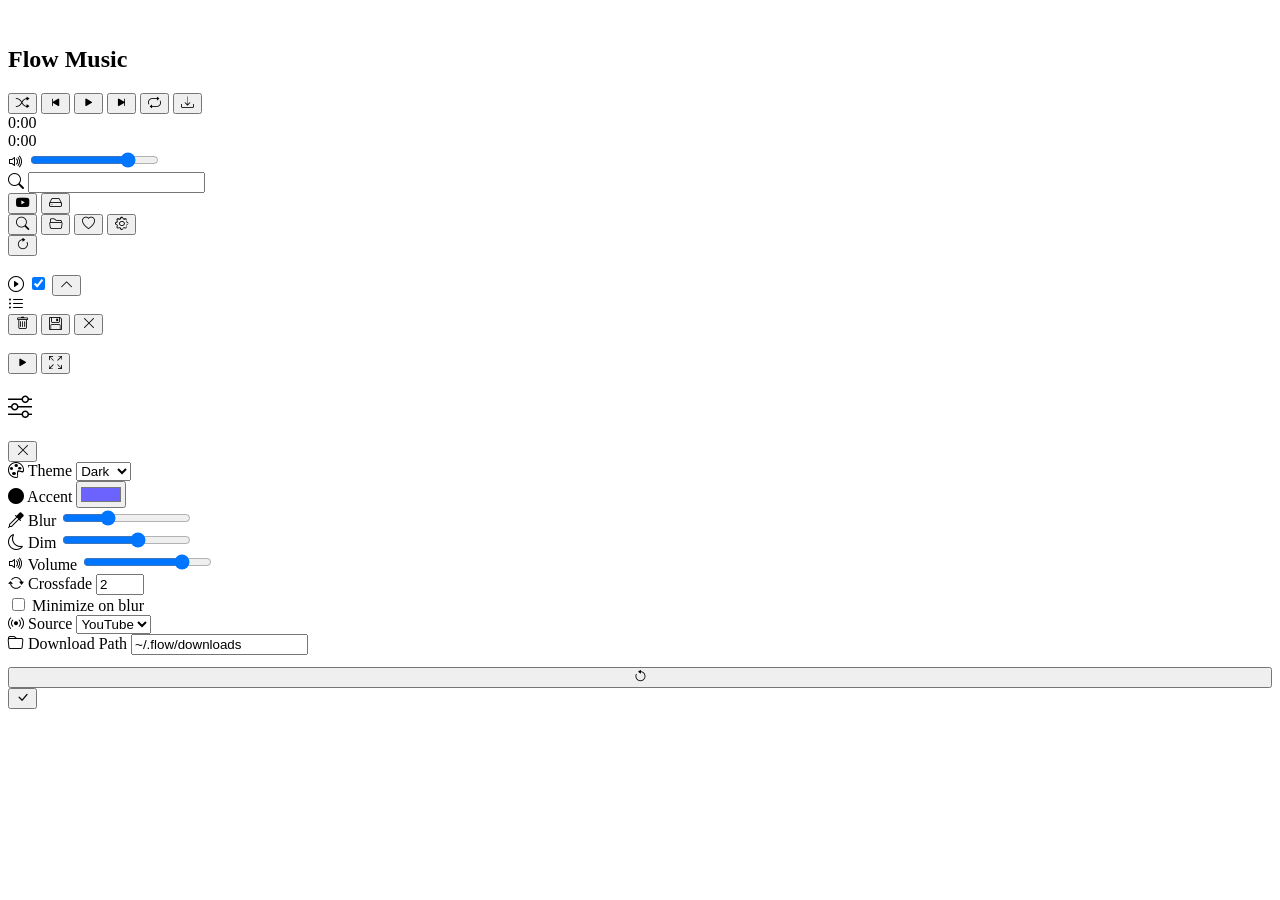
==== flow_twinx/web/templates/index.html @ 9adcb536 "added a web gui" ====
<!DOCTYPE html>
<html lang="en">
<head>
  <meta charset="UTF-8">
  <meta name="viewport" content="width=device-width, initial-scale=1.0">
  <title>Flow Music</title>
  <link rel="stylesheet" href="/static/style.css">
  <link rel="stylesheet" href="https://cdn.jsdelivr.net/npm/bootstrap-icons@1.11.3/font/bootstrap-icons.min.css">
</head>
<body>
  <div id="app" class="full-player">

    <div class="player-main" id="playerMain">
      <div class="player-bg" id="playerBg"></div>
      <div class="scanlines"></div>
      <div class="player-content">

        <div class="pixel-frame">
          <div class="artwork" id="artwork">
            <img id="albumArt" src="/static/Frame%201.png" alt="">
          </div>
          <div class="frame-corner tl"></div>
          <div class="frame-corner tr"></div>
          <div class="frame-corner bl"></div>
          <div class="frame-corner br"></div>
        </div>

        <div class="pixel-wave">
          <span></span><span></span><span></span><span></span>
          <span></span><span></span><span></span><span></span>
          <span></span><span></span><span></span><span></span>
          <span></span><span></span><span></span><span></span>
        </div>

        <div class="track-info">
          <div class="track-title-wrap">
            <h2 id="trackTitle" class="track-title">Flow Music</h2>
          </div>
          <p id="trackArtist" class="track-artist"></p>
        </div>

        <div class="player-controls">
          <button id="shuffleBtn" class="ctrl-btn" title="Shuffle"><i class="bi bi-shuffle"></i></button>
          <button id="prevBtn" class="ctrl-btn" title="Previous"><i class="bi bi-skip-start-fill"></i></button>
          <button id="playBtn" class="ctrl-btn play-btn" title="Play/Pause">
            <span class="btn-pixel-border"></span>
            <i class="bi bi-play-fill play-icon"></i>
          </button>
          <button id="nextBtn" class="ctrl-btn" title="Next"><i class="bi bi-skip-end-fill"></i></button>
          <button id="repeatBtn" class="ctrl-btn" title="Repeat"><i class="bi bi-repeat"></i></button>
          <button id="downloadBtn" class="ctrl-btn" title="Download"><i class="bi bi-download"></i></button>
        </div>

        <div class="progress-area">
          <span class="time" id="currentTime">0:00</span>
          <div class="progress-bar" id="progressBar">
            <div class="progress-fill" id="progressFill"></div>
            <div class="progress-ticks">
              <span></span><span></span><span></span><span></span><span></span>
              <span></span><span></span><span></span><span></span><span></span>
            </div>
          </div>
          <span class="time" id="totalTime">0:00</span>
        </div>

        <div class="volume-area">
          <span class="vol-icon"><i class="bi bi-volume-up"></i></span>
          <input type="range" id="volumeSlider" min="0" max="100" value="80">
        </div>
      </div>
    </div>

    <div class="sidebar" id="sidebar">
      <div class="sidebar-header">
        <div class="search-bar">
          <i class="bi bi-search search-icon"></i>
          <input type="text" id="searchInput" placeholder="">
          <div class="search-toggle">
            <button class="st-btn active" data-source="youtube" id="srcYt" title="YouTube"><i class="bi bi-youtube"></i></button>
            <button class="st-btn" data-source="local" id="srcLocal" title="Local"><i class="bi bi-hdd"></i></button>
          </div>
        </div>
        <div class="sidebar-tabs">
          <button class="tab active" data-tab="search" title="Search"><i class="bi bi-search"></i></button>
          <button class="tab" data-tab="local" title="Local"><i class="bi bi-folder2-open"></i></button>
          <button class="tab" data-tab="liked" title="Liked"><i class="bi bi-heart"></i></button>
          <button id="settingsBtn" class="tab" title="Settings"><i class="bi bi-gear"></i></button>
        </div>
      </div>
      <div class="sidebar-content" id="sidebarContent">
        <div class="tab-content active" id="tabSearch">
          <div id="resultsContainer" class="results-grid"></div>
        </div>
        <div class="tab-content" id="tabLocal">
          <div class="local-actions">
            <button id="scanLocalBtn" class="local-btn" title="Scan"><i class="bi bi-arrow-clockwise"></i></button>
          </div>
          <div class="albums-grid" id="albumsGrid"></div>
          <div class="album-songs" id="albumSongs"></div>
          <div class="local-songs" id="localSongs"></div>
        </div>
        <div class="tab-content" id="tabLiked">
          <div id="likedSongs" class="results-grid"></div>
        </div>
      </div>
    </div>

    <div id="bottomQueue">
      <div id="queueBar">
        <div class="queue-bar-left">
          <img id="queueBarArt" src="/static/Frame%201.png" alt="">
          <div class="queue-bar-info">
            <span id="queueBarTitle"></span>
            <span id="queueBarCount"></span>
          </div>
        </div>
        <div class="queue-bar-right">
          <label class="autoplay-toggle" title="Auto-play next song">
            <span class="autoplay-label"><i class="bi bi-play-circle"></i></span>
            <input type="checkbox" id="autoPlayToggle" checked>
            <span class="toggle-slider"></span>
          </label>
          <button id="queueBarExpand" title="Expand queue"><i class="bi bi-chevron-up"></i></button>
        </div>
      </div>
      <div id="queueOverlay" class="hidden">
        <div class="queue-overlay-header">
          <span class="queue-overlay-title"><i class="bi bi-list-ul"></i></span>
          <div class="queue-overlay-actions">
            <button id="clearQueueBtn" class="local-btn" title="Clear"><i class="bi bi-trash"></i></button>
            <button id="saveQueueBtn" class="local-btn" title="Save"><i class="bi bi-floppy"></i></button>
            <button id="queueOverlayClose"><i class="bi bi-x-lg"></i></button>
          </div>
        </div>
        <div id="queueContainer" class="results-grid"></div>
      </div>
    </div>

    <div class="mini-player" id="miniPlayer">
      <img id="miniArt" src="/static/Frame%201.png" alt="">
      <div class="mini-info">
        <span id="miniTitle"></span>
        <span id="miniArtist"></span>
      </div>
      <div class="mini-controls">
        <button id="miniPlayBtn" class="mini-ctrl"><i class="bi bi-play-fill"></i></button>
        <button id="miniExpandBtn" class="mini-ctrl"><i class="bi bi-arrows-fullscreen"></i></button>
      </div>
    </div>

    <div class="modal-overlay" id="settingsModal">
      <div class="modal">
        <div class="modal-header">
          <h2><i class="bi bi-sliders"></i></h2>
          <button id="closeSettings" class="modal-close"><i class="bi bi-x-lg"></i></button>
        </div>
        <div class="modal-body">
          <div class="setting-group">
            <label><i class="bi bi-palette"></i> Theme</label>
            <select id="setTheme">
              <option value="dark">Dark</option>
              <option value="light">Light</option>
              <option value="neon">Neon</option>
              <option value="retro">Retro</option>
            </select>
          </div>
          <div class="setting-group">
            <label><i class="bi bi-circle-fill"></i> Accent</label>
            <input type="color" id="setAccent" value="#6c63ff">
          </div>
          <div class="setting-group">
            <label><i class="bi bi-eyedropper"></i> Blur</label>
            <input type="range" id="setBgBlur" min="0" max="30" value="10">
          </div>
          <div class="setting-group">
            <label><i class="bi bi-moon"></i> Dim</label>
            <input type="range" id="setBgDim" min="0" max="100" value="60">
          </div>
          <div class="setting-group">
            <label><i class="bi bi-volume-up"></i> Volume</label>
            <input type="range" id="setVolume" min="0" max="100" value="80">
          </div>
          <div class="setting-group">
            <label><i class="bi bi-arrow-repeat"></i> Crossfade</label>
            <input type="number" id="setCrossfade" min="0" max="10" value="2">
          </div>
          <div class="setting-group">
            <label><input type="checkbox" id="setMiniOnBlur"> Minimize on blur</label>
          </div>
          <div class="setting-group">
            <label><i class="bi bi-broadcast"></i> Source</label>
            <select id="setDefaultSource">
              <option value="youtube">YouTube</option>
              <option value="local">Local</option>
            </select>
          </div>
          <div class="setting-group">
            <label><i class="bi bi-folder"></i> Download Path</label>
            <input type="text" id="setDownloadPath" value="~/.flow/downloads">
          </div>
          <button id="resetSettings" class="local-btn" style="margin-top:12px;width:100%" title="Reset">
            <i class="bi bi-arrow-counterclockwise"></i>
          </button>
        </div>
        <div class="modal-footer">
          <button id="saveSettings" class="local-btn primary-btn" title="Save"><i class="bi bi-check-lg"></i></button>
        </div>
      </div>
    </div>
  </div>

  <audio id="audioPlayer" preload="metadata"></audio>
  <div id="toast" class="toast"></div>
  <script src="/static/script.js"></script>
</body>
</html>
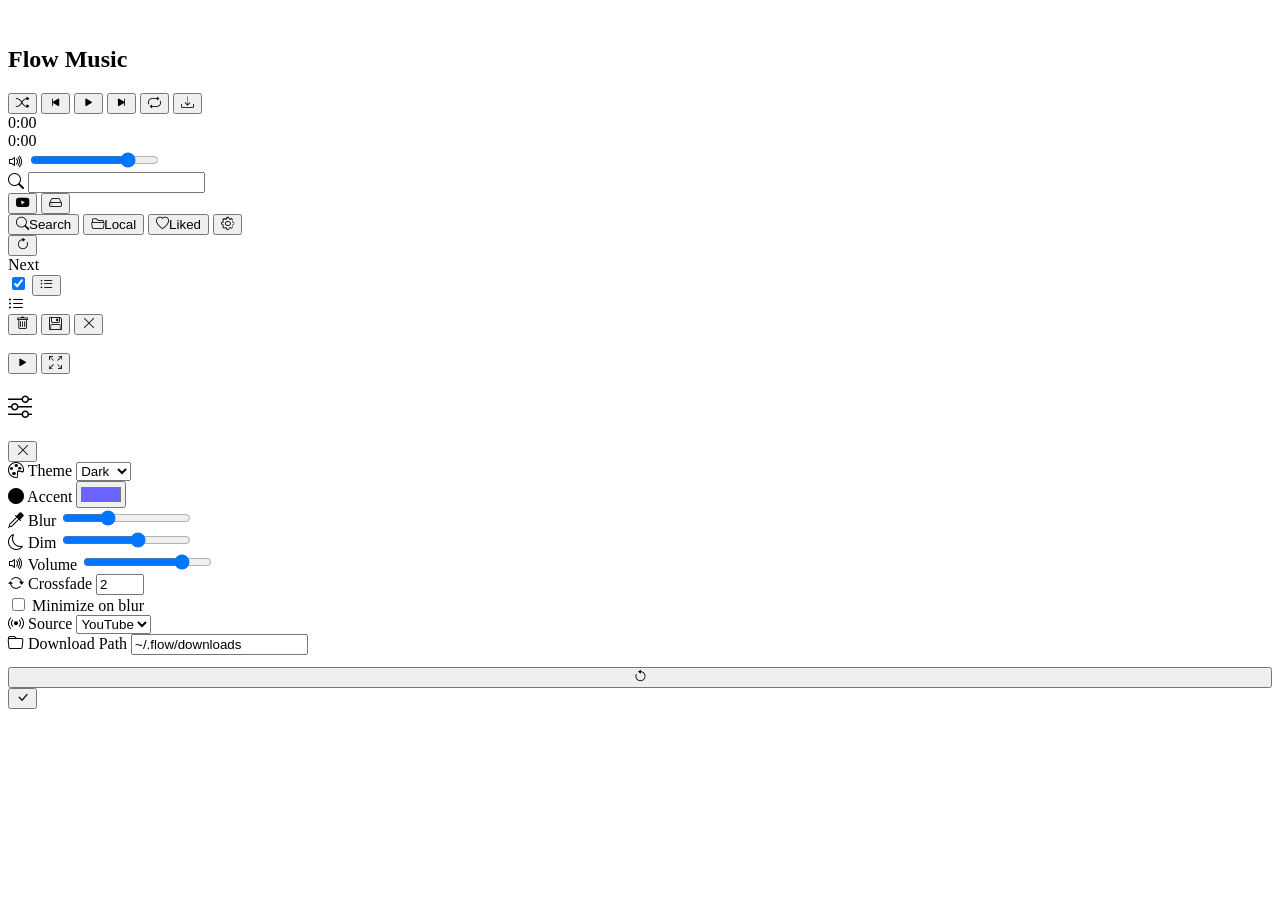
==== commit 9cef5582: "fixed the web gui so much" ====
--- a/flow_twinx/web/templates/index.html
+++ b/flow_twinx/web/templates/index.html
@@ -1,216 +1,377 @@
-<!DOCTYPE html>
+<!doctype html>
 <html lang="en">
-<head>
-  <meta charset="UTF-8">
-  <meta name="viewport" content="width=device-width, initial-scale=1.0">
-  <title>Flow Music</title>
-  <link rel="stylesheet" href="/static/style.css">
-  <link rel="stylesheet" href="https://cdn.jsdelivr.net/npm/bootstrap-icons@1.11.3/font/bootstrap-icons.min.css">
-</head>
-<body>
-  <div id="app" class="full-player">
-
-    <div class="player-main" id="playerMain">
-      <div class="player-bg" id="playerBg"></div>
-      <div class="scanlines"></div>
-      <div class="player-content">
-
-        <div class="pixel-frame">
-          <div class="artwork" id="artwork">
-            <img id="albumArt" src="/static/Frame%201.png" alt="">
-          </div>
-          <div class="frame-corner tl"></div>
-          <div class="frame-corner tr"></div>
-          <div class="frame-corner bl"></div>
-          <div class="frame-corner br"></div>
+    <head>
+        <meta charset="UTF-8" />
+        <meta name="viewport" content="width=device-width, initial-scale=1.0" />
+        <title>Flow Music</title>
+        <link rel="stylesheet" href="/static/style.css" />
+        <link
+            rel="stylesheet"
+            href="https://cdn.jsdelivr.net/npm/bootstrap-icons@1.11.3/font/bootstrap-icons.min.css"
+        />
+    </head>
+    <body>
+        <div id="app" class="full-player">
+            <div class="player-main" id="playerMain">
+                <div class="player-bg" id="playerBg"></div>
+                <div class="scanlines"></div>
+                <div class="player-content">
+                    <div class="pixel-frame">
+                        <div class="artwork" id="artwork">
+                            <img
+                                id="albumArt"
+                                src="/static/Frame%201.jpg"
+                                alt=""
+                            />
+                        </div>
+                        <div class="frame-corner tl"></div>
+                        <div class="frame-corner tr"></div>
+                        <div class="frame-corner bl"></div>
+                        <div class="frame-corner br"></div>
+                    </div>
+
+                    <div class="pixel-wave">
+                        <span></span><span></span><span></span><span></span>
+                        <span></span><span></span><span></span><span></span>
+                        <span></span><span></span><span></span><span></span>
+                        <span></span><span></span><span></span><span></span>
+                    </div>
+
+                    <div class="track-info">
+                        <div class="track-title-wrap">
+                            <h2 id="trackTitle" class="track-title">
+                                Flow Music
+                            </h2>
+                        </div>
+                        <p id="trackArtist" class="track-artist"></p>
+                    </div>
+
+                    <div class="player-controls">
+                        <button
+                            id="shuffleBtn"
+                            class="ctrl-btn"
+                            title="Shuffle"
+                        >
+                            <i class="bi bi-shuffle"></i>
+                        </button>
+                        <button id="prevBtn" class="ctrl-btn" title="Previous">
+                            <i class="bi bi-skip-start-fill"></i>
+                        </button>
+                        <button
+                            id="playBtn"
+                            class="ctrl-btn play-btn"
+                            title="Play/Pause"
+                        >
+                            <span class="btn-pixel-border"></span>
+                            <i class="bi bi-play-fill play-icon"></i>
+                        </button>
+                        <button id="nextBtn" class="ctrl-btn" title="Next">
+                            <i class="bi bi-skip-end-fill"></i>
+                        </button>
+                        <button id="repeatBtn" class="ctrl-btn" title="Repeat">
+                            <i class="bi bi-repeat"></i>
+                        </button>
+                        <button
+                            id="downloadBtn"
+                            class="ctrl-btn"
+                            title="Download"
+                        >
+                            <i class="bi bi-download"></i>
+                        </button>
+                    </div>
+
+                    <div class="progress-area">
+                        <span class="time" id="currentTime">0:00</span>
+                        <div class="progress-bar" id="progressBar">
+                            <div class="progress-fill" id="progressFill"></div>
+                            <div class="progress-ticks">
+                                <span></span><span></span><span></span
+                                ><span></span><span></span> <span></span
+                                ><span></span><span></span><span></span
+                                ><span></span>
+                            </div>
+                        </div>
+                        <span class="time" id="totalTime">0:00</span>
+                    </div>
+
+                    <div class="volume-area">
+                        <span class="vol-icon"
+                            ><i class="bi bi-volume-up"></i
+                        ></span>
+                        <input
+                            type="range"
+                            id="volumeSlider"
+                            min="0"
+                            max="100"
+                            value="80"
+                        />
+                    </div>
+                </div>
+            </div>
+
+            <div class="sidebar" id="sidebar">
+                <div class="sidebar-header">
+                    <div class="search-bar">
+                        <i class="bi bi-search search-icon"></i>
+                        <input type="text" id="searchInput" placeholder="" />
+                        <div class="search-toggle">
+                            <button
+                                class="st-btn active"
+                                data-source="youtube"
+                                id="srcYt"
+                                title="YouTube"
+                            >
+                                <i class="bi bi-youtube"></i>
+                            </button>
+                            <button
+                                class="st-btn"
+                                data-source="local"
+                                id="srcLocal"
+                                title="Local"
+                            >
+                                <i class="bi bi-hdd"></i>
+                            </button>
+                        </div>
+                    </div>
+                    <div class="sidebar-tabs">
+                        <button
+                            class="tab active"
+                            data-tab="search"
+                            title="Search"
+                        >
+                            <i class="bi bi-search"></i>Search
+                        </button>
+                        <button class="tab" data-tab="local" title="Local">
+                            <i class="bi bi-folder2-open"></i>Local
+                        </button>
+                        <button class="tab" data-tab="liked" title="Liked">
+                            <i class="bi bi-heart"></i>Liked
+                        </button>
+                        <button id="settingsBtn" class="tab" title="Settings">
+                            <i class="bi bi-gear"></i>
+                        </button>
+                    </div>
+                </div>
+                <div class="sidebar-content" id="sidebarContent">
+                    <div class="tab-content active" id="tabSearch">
+                        <div id="resultsContainer" class="results-grid"></div>
+                    </div>
+                    <div class="tab-content" id="tabLocal">
+                        <div class="local-actions">
+                            <button
+                                id="scanLocalBtn"
+                                class="local-btn"
+                                title="Scan"
+                            >
+                                <i class="bi bi-arrow-clockwise"></i>
+                            </button>
+                        </div>
+                        <div class="albums-grid" id="albumsGrid"></div>
+                        <div class="album-songs" id="albumSongs"></div>
+                        <div class="local-songs" id="localSongs"></div>
+                    </div>
+                    <div class="tab-content" id="tabLiked">
+                        <div id="likedSongs" class="results-grid"></div>
+                    </div>
+                </div>
+            </div>
+
+            <div id="bottomQueue">
+                <div id="queueBar">
+                    <div class="queue-bar-left">
+                        <span class="queue-bar-label">Next</span>
+                        <img
+                            id="queueBarArt"
+                            src="/static/Frame%201.jpg"
+                            alt=""
+                        />
+                        <div class="queue-bar-info">
+                            <span id="queueBarTitle"></span>
+                            <span id="queueBarCount"></span>
+                        </div>
+                    </div>
+                    <div class="queue-bar-right">
+                        <label class="autoplay-toggle" title="Auto-play">
+                            <input
+                                type="checkbox"
+                                id="autoPlayToggle"
+                                checked
+                            />
+                            <span class="toggle-slider"></span>
+                        </label>
+                        <button id="queueBarExpand" title="Queue">
+                            <i class="bi bi-list-ul"></i>
+                        </button>
+                    </div>
+                </div>
+                <div id="queueOverlay" class="hidden">
+                    <div class="queue-overlay-header">
+                        <span class="queue-overlay-title"
+                            ><i class="bi bi-list-ul"></i
+                        ></span>
+                        <div class="queue-overlay-actions">
+                            <button
+                                id="clearQueueBtn"
+                                class="local-btn"
+                                title="Clear"
+                            >
+                                <i class="bi bi-trash"></i>
+                            </button>
+                            <button
+                                id="saveQueueBtn"
+                                class="local-btn"
+                                title="Save"
+                            >
+                                <i class="bi bi-floppy"></i>
+                            </button>
+                            <button id="queueOverlayClose">
+                                <i class="bi bi-x-lg"></i>
+                            </button>
+                        </div>
+                    </div>
+                    <div id="queueContainer" class="results-grid"></div>
+                </div>
+            </div>
+
+            <div class="mini-player" id="miniPlayer">
+                <img id="miniArt" src="/static/Frame%201.jpg" alt="" />
+                <div class="mini-info">
+                    <span id="miniTitle"></span>
+                    <span id="miniArtist"></span>
+                </div>
+                <div class="mini-controls">
+                    <button id="miniPlayBtn" class="mini-ctrl">
+                        <i class="bi bi-play-fill"></i>
+                    </button>
+                    <button id="miniExpandBtn" class="mini-ctrl">
+                        <i class="bi bi-arrows-fullscreen"></i>
+                    </button>
+                </div>
+            </div>
+
+            <div class="modal-overlay" id="settingsModal">
+                <div class="modal">
+                    <div class="modal-header">
+                        <h2><i class="bi bi-sliders"></i></h2>
+                        <button id="closeSettings" class="modal-close">
+                            <i class="bi bi-x-lg"></i>
+                        </button>
+                    </div>
+                    <div class="modal-body">
+                        <div class="setting-group">
+                            <label><i class="bi bi-palette"></i> Theme</label>
+                            <select id="setTheme">
+                                <option value="dark">Dark</option>
+                                <option value="light">Light</option>
+                                <option value="neon">Neon</option>
+                                <option value="retro">Retro</option>
+                            </select>
+                        </div>
+                        <div class="setting-group">
+                            <label
+                                ><i class="bi bi-circle-fill"></i> Accent</label
+                            >
+                            <input
+                                type="color"
+                                id="setAccent"
+                                value="#6c63ff"
+                            />
+                        </div>
+                        <div class="setting-group">
+                            <label><i class="bi bi-eyedropper"></i> Blur</label>
+                            <input
+                                type="range"
+                                id="setBgBlur"
+                                min="0"
+                                max="30"
+                                value="10"
+                            />
+                        </div>
+                        <div class="setting-group">
+                            <label><i class="bi bi-moon"></i> Dim</label>
+                            <input
+                                type="range"
+                                id="setBgDim"
+                                min="0"
+                                max="100"
+                                value="60"
+                            />
+                        </div>
+                        <div class="setting-group">
+                            <label
+                                ><i class="bi bi-volume-up"></i> Volume</label
+                            >
+                            <input
+                                type="range"
+                                id="setVolume"
+                                min="0"
+                                max="100"
+                                value="80"
+                            />
+                        </div>
+                        <div class="setting-group">
+                            <label
+                                ><i class="bi bi-arrow-repeat"></i>
+                                Crossfade</label
+                            >
+                            <input
+                                type="number"
+                                id="setCrossfade"
+                                min="0"
+                                max="10"
+                                value="2"
+                            />
+                        </div>
+                        <div class="setting-group">
+                            <label
+                                ><input type="checkbox" id="setMiniOnBlur" />
+                                Minimize on blur</label
+                            >
+                        </div>
+                        <div class="setting-group">
+                            <label
+                                ><i class="bi bi-broadcast"></i> Source</label
+                            >
+                            <select id="setDefaultSource">
+                                <option value="youtube">YouTube</option>
+                                <option value="local">Local</option>
+                            </select>
+                        </div>
+                        <div class="setting-group">
+                            <label
+                                ><i class="bi bi-folder"></i> Download
+                                Path</label
+                            >
+                            <input
+                                type="text"
+                                id="setDownloadPath"
+                                value="~/.flow/downloads"
+                            />
+                        </div>
+                        <button
+                            id="resetSettings"
+                            class="local-btn"
+                            style="margin-top: 12px; width: 100%"
+                            title="Reset"
+                        >
+                            <i class="bi bi-arrow-counterclockwise"></i>
+                        </button>
+                    </div>
+                    <div class="modal-footer">
+                        <button
+                            id="saveSettings"
+                            class="local-btn primary-btn"
+                            title="Save"
+                        >
+                            <i class="bi bi-check-lg"></i>
+                        </button>
+                    </div>
+                </div>
+            </div>
         </div>
 
-        <div class="pixel-wave">
-          <span></span><span></span><span></span><span></span>
-          <span></span><span></span><span></span><span></span>
-          <span></span><span></span><span></span><span></span>
-          <span></span><span></span><span></span><span></span>
-        </div>
-
-        <div class="track-info">
-          <div class="track-title-wrap">
-            <h2 id="trackTitle" class="track-title">Flow Music</h2>
-          </div>
-          <p id="trackArtist" class="track-artist"></p>
-        </div>
-
-        <div class="player-controls">
-          <button id="shuffleBtn" class="ctrl-btn" title="Shuffle"><i class="bi bi-shuffle"></i></button>
-          <button id="prevBtn" class="ctrl-btn" title="Previous"><i class="bi bi-skip-start-fill"></i></button>
-          <button id="playBtn" class="ctrl-btn play-btn" title="Play/Pause">
-            <span class="btn-pixel-border"></span>
-            <i class="bi bi-play-fill play-icon"></i>
-          </button>
-          <button id="nextBtn" class="ctrl-btn" title="Next"><i class="bi bi-skip-end-fill"></i></button>
-          <button id="repeatBtn" class="ctrl-btn" title="Repeat"><i class="bi bi-repeat"></i></button>
-          <button id="downloadBtn" class="ctrl-btn" title="Download"><i class="bi bi-download"></i></button>
-        </div>
-
-        <div class="progress-area">
-          <span class="time" id="currentTime">0:00</span>
-          <div class="progress-bar" id="progressBar">
-            <div class="progress-fill" id="progressFill"></div>
-            <div class="progress-ticks">
-              <span></span><span></span><span></span><span></span><span></span>
-              <span></span><span></span><span></span><span></span><span></span>
-            </div>
-          </div>
-          <span class="time" id="totalTime">0:00</span>
-        </div>
-
-        <div class="volume-area">
-          <span class="vol-icon"><i class="bi bi-volume-up"></i></span>
-          <input type="range" id="volumeSlider" min="0" max="100" value="80">
-        </div>
-      </div>
-    </div>
-
-    <div class="sidebar" id="sidebar">
-      <div class="sidebar-header">
-        <div class="search-bar">
-          <i class="bi bi-search search-icon"></i>
-          <input type="text" id="searchInput" placeholder="">
-          <div class="search-toggle">
-            <button class="st-btn active" data-source="youtube" id="srcYt" title="YouTube"><i class="bi bi-youtube"></i></button>
-            <button class="st-btn" data-source="local" id="srcLocal" title="Local"><i class="bi bi-hdd"></i></button>
-          </div>
-        </div>
-        <div class="sidebar-tabs">
-          <button class="tab active" data-tab="search" title="Search"><i class="bi bi-search"></i></button>
-          <button class="tab" data-tab="local" title="Local"><i class="bi bi-folder2-open"></i></button>
-          <button class="tab" data-tab="liked" title="Liked"><i class="bi bi-heart"></i></button>
-          <button id="settingsBtn" class="tab" title="Settings"><i class="bi bi-gear"></i></button>
-        </div>
-      </div>
-      <div class="sidebar-content" id="sidebarContent">
-        <div class="tab-content active" id="tabSearch">
-          <div id="resultsContainer" class="results-grid"></div>
-        </div>
-        <div class="tab-content" id="tabLocal">
-          <div class="local-actions">
-            <button id="scanLocalBtn" class="local-btn" title="Scan"><i class="bi bi-arrow-clockwise"></i></button>
-          </div>
-          <div class="albums-grid" id="albumsGrid"></div>
-          <div class="album-songs" id="albumSongs"></div>
-          <div class="local-songs" id="localSongs"></div>
-        </div>
-        <div class="tab-content" id="tabLiked">
-          <div id="likedSongs" class="results-grid"></div>
-        </div>
-      </div>
-    </div>
-
-    <div id="bottomQueue">
-      <div id="queueBar">
-        <div class="queue-bar-left">
-          <img id="queueBarArt" src="/static/Frame%201.png" alt="">
-          <div class="queue-bar-info">
-            <span id="queueBarTitle"></span>
-            <span id="queueBarCount"></span>
-          </div>
-        </div>
-        <div class="queue-bar-right">
-          <label class="autoplay-toggle" title="Auto-play next song">
-            <span class="autoplay-label"><i class="bi bi-play-circle"></i></span>
-            <input type="checkbox" id="autoPlayToggle" checked>
-            <span class="toggle-slider"></span>
-          </label>
-          <button id="queueBarExpand" title="Expand queue"><i class="bi bi-chevron-up"></i></button>
-        </div>
-      </div>
-      <div id="queueOverlay" class="hidden">
-        <div class="queue-overlay-header">
-          <span class="queue-overlay-title"><i class="bi bi-list-ul"></i></span>
-          <div class="queue-overlay-actions">
-            <button id="clearQueueBtn" class="local-btn" title="Clear"><i class="bi bi-trash"></i></button>
-            <button id="saveQueueBtn" class="local-btn" title="Save"><i class="bi bi-floppy"></i></button>
-            <button id="queueOverlayClose"><i class="bi bi-x-lg"></i></button>
-          </div>
-        </div>
-        <div id="queueContainer" class="results-grid"></div>
-      </div>
-    </div>
-
-    <div class="mini-player" id="miniPlayer">
-      <img id="miniArt" src="/static/Frame%201.png" alt="">
-      <div class="mini-info">
-        <span id="miniTitle"></span>
-        <span id="miniArtist"></span>
-      </div>
-      <div class="mini-controls">
-        <button id="miniPlayBtn" class="mini-ctrl"><i class="bi bi-play-fill"></i></button>
-        <button id="miniExpandBtn" class="mini-ctrl"><i class="bi bi-arrows-fullscreen"></i></button>
-      </div>
-    </div>
-
-    <div class="modal-overlay" id="settingsModal">
-      <div class="modal">
-        <div class="modal-header">
-          <h2><i class="bi bi-sliders"></i></h2>
-          <button id="closeSettings" class="modal-close"><i class="bi bi-x-lg"></i></button>
-        </div>
-        <div class="modal-body">
-          <div class="setting-group">
-            <label><i class="bi bi-palette"></i> Theme</label>
-            <select id="setTheme">
-              <option value="dark">Dark</option>
-              <option value="light">Light</option>
-              <option value="neon">Neon</option>
-              <option value="retro">Retro</option>
-            </select>
-          </div>
-          <div class="setting-group">
-            <label><i class="bi bi-circle-fill"></i> Accent</label>
-            <input type="color" id="setAccent" value="#6c63ff">
-          </div>
-          <div class="setting-group">
-            <label><i class="bi bi-eyedropper"></i> Blur</label>
-            <input type="range" id="setBgBlur" min="0" max="30" value="10">
-          </div>
-          <div class="setting-group">
-            <label><i class="bi bi-moon"></i> Dim</label>
-            <input type="range" id="setBgDim" min="0" max="100" value="60">
-          </div>
-          <div class="setting-group">
-            <label><i class="bi bi-volume-up"></i> Volume</label>
-            <input type="range" id="setVolume" min="0" max="100" value="80">
-          </div>
-          <div class="setting-group">
-            <label><i class="bi bi-arrow-repeat"></i> Crossfade</label>
-            <input type="number" id="setCrossfade" min="0" max="10" value="2">
-          </div>
-          <div class="setting-group">
-            <label><input type="checkbox" id="setMiniOnBlur"> Minimize on blur</label>
-          </div>
-          <div class="setting-group">
-            <label><i class="bi bi-broadcast"></i> Source</label>
-            <select id="setDefaultSource">
-              <option value="youtube">YouTube</option>
-              <option value="local">Local</option>
-            </select>
-          </div>
-          <div class="setting-group">
-            <label><i class="bi bi-folder"></i> Download Path</label>
-            <input type="text" id="setDownloadPath" value="~/.flow/downloads">
-          </div>
-          <button id="resetSettings" class="local-btn" style="margin-top:12px;width:100%" title="Reset">
-            <i class="bi bi-arrow-counterclockwise"></i>
-          </button>
-        </div>
-        <div class="modal-footer">
-          <button id="saveSettings" class="local-btn primary-btn" title="Save"><i class="bi bi-check-lg"></i></button>
-        </div>
-      </div>
-    </div>
-  </div>
-
-  <audio id="audioPlayer" preload="metadata"></audio>
-  <div id="toast" class="toast"></div>
-  <script src="/static/script.js"></script>
-</body>
+        <audio id="audioPlayer" preload="metadata"></audio>
+        <div id="toast" class="toast"></div>
+        <script src="/static/script.js"></script>
+    </body>
 </html>
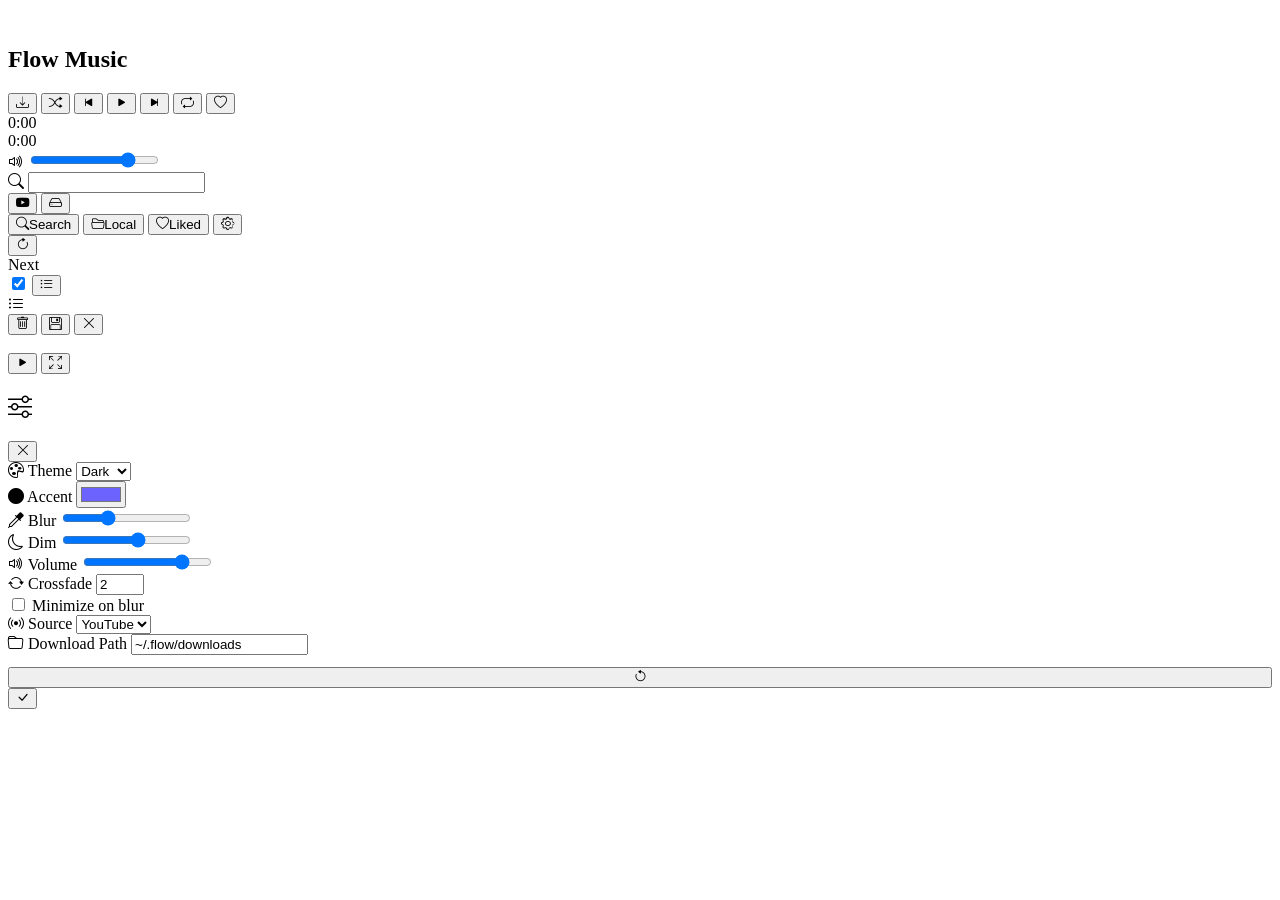
==== commit 3cc8b80a: "added many things for dev mode" ====
--- a/flow_twinx/web/templates/index.html
+++ b/flow_twinx/web/templates/index.html
@@ -48,6 +48,13 @@
 
                     <div class="player-controls">
                         <button
+                            id="downloadBtn"
+                            class="ctrl-btn"
+                            title="Download"
+                        >
+                            <i class="bi bi-download"></i>
+                        </button>
+                        <button
                             id="shuffleBtn"
                             class="ctrl-btn"
                             title="Shuffle"
@@ -71,12 +78,8 @@
                         <button id="repeatBtn" class="ctrl-btn" title="Repeat">
                             <i class="bi bi-repeat"></i>
                         </button>
-                        <button
-                            id="downloadBtn"
-                            class="ctrl-btn"
-                            title="Download"
-                        >
-                            <i class="bi bi-download"></i>
+                        <button id="likeBtn" class="ctrl-btn" title="Like">
+                            <i class="bi bi-heart"></i>
                         </button>
                     </div>
 
@@ -224,7 +227,7 @@
                             >
                                 <i class="bi bi-floppy"></i>
                             </button>
-                            <button id="queueOverlayClose">
+                            <button id="queueOverlayClose" class="local-btn">
                                 <i class="bi bi-x-lg"></i>
                             </button>
                         </div>
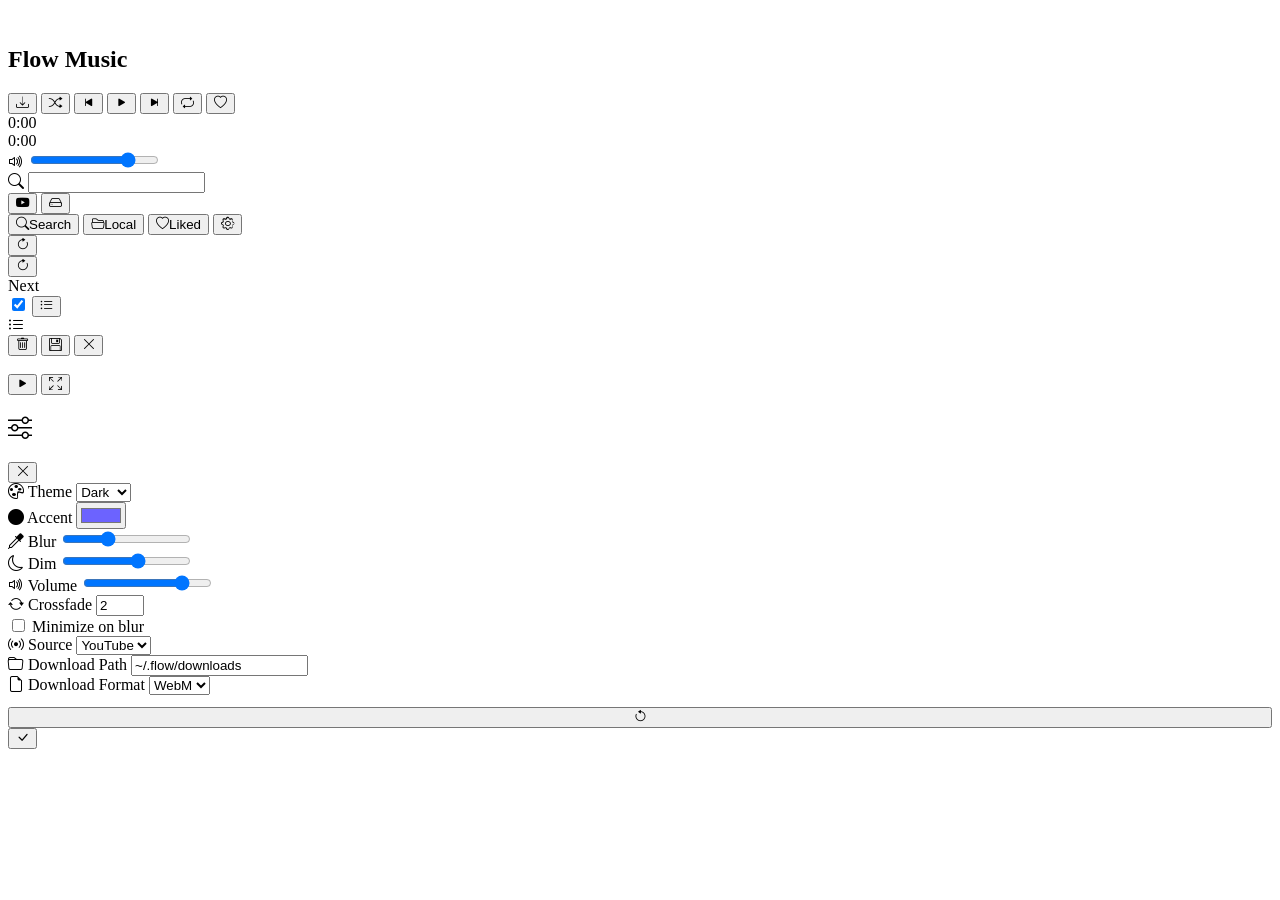
==== commit 9b38e5f3: "fixed bugs" ====
--- a/flow_twinx/web/templates/index.html
+++ b/flow_twinx/web/templates/index.html
@@ -174,6 +174,15 @@
                         <div class="local-songs" id="localSongs"></div>
                     </div>
                     <div class="tab-content" id="tabLiked">
+                        <div class="local-actions">
+                            <button
+                                id="refreshLikedBtn"
+                                class="local-btn"
+                                title="Refresh"
+                            >
+                                <i class="bi bi-arrow-clockwise"></i>
+                            </button>
+                        </div>
                         <div id="likedSongs" class="results-grid"></div>
                     </div>
                 </div>
@@ -351,6 +360,18 @@
                                 value="~/.flow/downloads"
                             />
                         </div>
+                        <div class="setting-group">
+                            <label
+                                ><i class="bi bi-file-earmark"></i> Download
+                                Format</label
+                            >
+                            <select id="setDownloadFormat">
+                                <option value="webm">WebM</option>
+                                <option value="opus">Opus</option>
+                                <option value="m4a">M4A</option>
+                                <option value="mp3">MP3</option>
+                            </select>
+                        </div>
                         <button
                             id="resetSettings"
                             class="local-btn"
